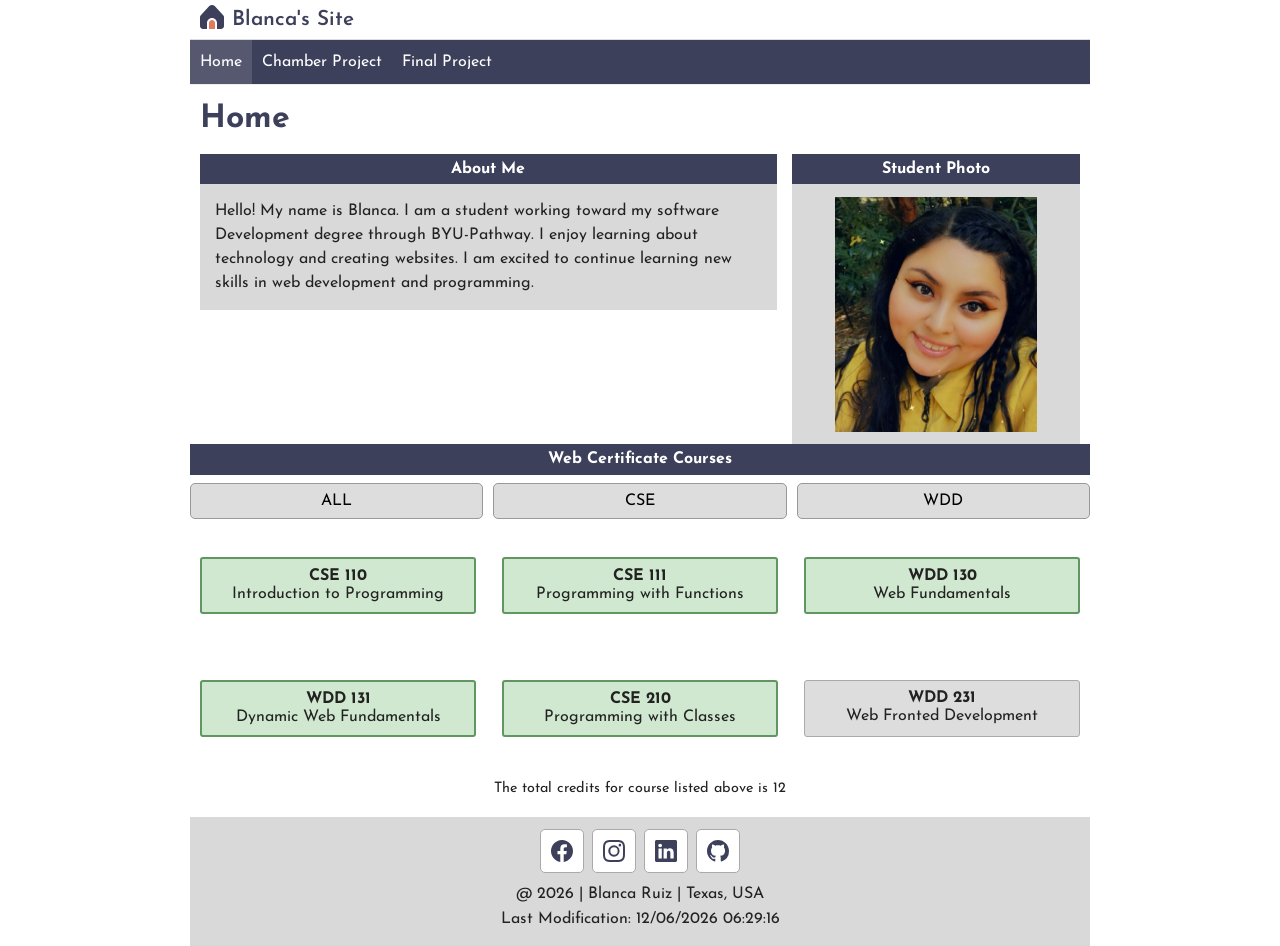
==== index.html @ 846e835e "adjustments" ====
<!DOCTYPE html>
<html lang="en">
<head>

    <meta charset="UTF-8">
    <meta name="viewport" content="width=device-width, initial-scale=1.0">

    <title>Blanca's Home Page | Wdd 231</title>
    <meta name="description" content="Blanca's WDD 231 course home page.">
    <meta name="author" content="Blanca Ruiz">

    <!-- Google Font Here -->
    <link rel="preconnect" href="https://fonts.googleapis.com">
    <link rel="preconnect" href="https://fonts.gstatic.com" crossorigin>
    <link
        href="https://fonts.googleapis.com/css2?family=Josefin+Sans:ital,wght@0,100..700;1,100..700&family=Montserrat:ital,wght@0,100..900;1,100..900&family=Roboto+Slab:wght@100..900&display=swap"
        rel="stylesheet">

    <!-- Style Sheets here -->
    <link rel="stylesheet" href="styles/normalize.css">
    <link rel="stylesheet" href="styles/base.css">
    <link rel="stylesheet" href="styles/larger.css">

    <!-- JavaScript -->
    <script src="scripts/navigation.js" defer></script>
    <script src="scripts/date.js" defer></script>
    <script src="scripts/course.js" defer></script>

</head>

<body>

    <header>

        <img src="images/home.svg" alt="Site Logo" width="512" height="512">
        <span>Blanca's Site </span>
        <button id="ham-btn" class="hamburger"></button>
    
    </header>


    <nav id="nav-bar" class="navigation">

        <ul>

            <li class="current"><a href="index.html">Home</a></li>
            <li><a href="#">Chamber Project</a></li>
            <li><a href="#">Final Project</a></li>
        
        </ul>

    </nav>

    <main>
        <h1>Home</h1>

        <div class="top-content">

            <section class="about">

                <h2>About Me</h2>

                <p>
                    Hello! My name is Blanca. I am a student working toward my software Development
                    degree through BYU-Pathway. I enjoy learning about technology and creating websites. 
                    I am excited to continue learning new skills in web development and programming. 
                </p>

            </section>


            <section class="student-photo">

                <h2>Student Photo</h2>

                <div class="photo-box">
                    <img src="images/studentPhoto.jpg" alt="Photo of Blanca">
                </div>

            </section>

        </div>

        <section class="courses">

            <h2>Web Certificate Courses</h2>

            <div class="course-buttons">

                <button id="all">ALL</button>
                <button id="cse">CSE</button>
                <button id="wdd">WDD</button>

            </div>

            <div id="course-list"></div>

            <p id="credits"></p>

        </section>

    </main>

    <footer>

        <div class="social">

            <a href="https://www.facebook.com/shiori.haruno" target="_blank" rel="noopener noreferrer"><img src="images/facebook.svg" alt="Facebook" width="16" height="16"></a>
            <a href="https://www.instagram.com/shiorinelyel/" target="_blank" rel="noopener noreferrer"><img src="images/instagram.svg" alt="Instagram" width="16" height="16"></a>
            <a href="https://www.linkedin.com/in/ruiz-blanca/" target="_blank" rel="noopener noreferrer"><img src="images/linkedin.svg" alt="Linked In" width="16" height="16"></a>
            <a href="http://github.com/nely15" target="_blank" rel="noopener noreferrer"><img src="images/github.svg" alt="Git Hub" width="16" height="16"></a>
            
        </div>

        <p>
             @ <span id="currentyear"></span>
             | Blanca Ruiz | Texas, USA
        </p>

        <p id="lastModified"></p>
        
    </footer>
    
</body>
</html>
---- styles/base.css ----
/*---Color Scheme---
terra cotta --accent #E07A5F
deep slate blue --dark #3D405B
--light #f4f4f4
--gray #d9d9d9
*/

:root {
    --dark: #3D405B;
    --light: #f4f4f4;
    --gray: #d9d9d9;
    --accent: #E07A5F;

}

/****************Site wide****************/
* {    
    box-sizing: border-box;
}

body {
    font-family: "Josefin Sans", sans-serif;
    margin: 0;
    color: #222;
}
main {
    max-width: 900px;
    margin: 0 auto;
}

h1{
    margin: 1rem 10px;
    color: var(--dark);
}

h2 {
    margin: 0;
    padding: 6px;
    background-color: var(--dark);
    color: white;
    text-align: center;
    font-size: 1rem;
}

/****************Header ****************/
header {
    display: grid;
    grid-template-columns: 59px 1fr 45px;
    align-items: center;
    gap: 10px;

    max-width: 900px;
    margin: 0 auto;
    border-bottom: solid 1px #ddd;
    column-gap: 8px;
    padding: 5px 0 5px 10px;

}

header img {
    display: block;
    width: 100%;
    height: auto;
    padding-bottom: 5px;
}

header span {
    font-size: 1.3rem;
    font-weight: 600;
    color: var(--dark);
}

/****************Hamburger ****************/

.hamburger {
    background: none;
    border: none;
    font-size: 2rem;
    color: var(--dark);
    cursor: pointer;
    font-family: Verdana, Geneva, Tahoma, sans-serif;

}

.hamburger::before {
    content: "\2630";
}

.hamburger.show::before {
    content: "\00D7";
}


/****************Navigation****************/
.navigation {
    display: none;
    background-color: var(--dark);

}
.navigation.show {
    display: block;
}
.navigation ul {
    list-style-type: none;
    margin: 0;
    padding: 0;
}

.navigation a {
    display: block;
    padding: .8rem 10px;
    color: white;
    text-decoration: none;
    border-bottom: solid 1px #ddd;
}

.navigation li.current {
    background-color: #55586f;
}

.navigation a:hover {
    background-color: var(--accent);
}

/**************** About & Photo ****************/
.top-content {
    margin: 0 10px;
}

.about {
    margin-bottom: 20px;
}

.about p {
    background-color: var(--gray);
    margin: 0;
    padding: 15px;
    line-height: 1.5;
}

.student-photo {
    margin-bottom: 20px;
}

.photo-box {
    background-color: var(--gray);
    min-height: 300px;
    display: flex;
    justify-content: center;
    align-items: center;
    color: #666;
}

.photo-box img {
    width: 70%;
    max-width: 300px;
    height: auto;
    display: block;
}
/****************Courses****************/
.course {
    margin: 30px 10px;
}

.course-buttons {
    display: grid;
    grid-template-columns: repeat(3, 1fr);
    gap: 10px;

    margin: 8px 0;
}

.course-buttons button {
    padding: 8px;
    border: 1px solid #999;
    border-radius: 5px;
    background-color: #ddd;
    font-family: inherit;
    cursor: pointer;
}

.course-buttons button:hover {
    background-color: var(--accent);
    color: white;
}

#course-list {
    display: grid;
    gap: 6px;
}

.course {
    background-color: #ddd;
    border: 1px solid #aaa;
    border-radius: 3px;
    padding: 8px;
    text-align: center;
}

.course.completed {
    background-color: #cfe8cf;
    border: 2px solid #609660;
}

#credits {
    text-align: center;
    font-size: .9rem;
}

/****************Footer****************/
footer {
    background-color: var(--gray);
    max-width: 900px;
    margin: 20px auto 0;
    padding: 12px 10px;
    text-align: center;
}

.social {
    display: flex;
    justify-content: center;
    column-gap: 8px;

    margin-bottom: 12px;

}

.social a {
    display: flex;
    justify-content: center;
    align-items: center;
    width: 44px;
    height: 44px;
    border: 1px solid #aaa;
    border-radius: 5px;
    background-color: white;
}

.social img {
    width: 22px;
    height: 22px;
}

.social a:hover {
    background-color: #eee;
}

footer p {
    margin: 6px;
}
---- styles/larger.css ----
@media only screen and (min-width:38rem) {
    header, main, nav, footer {
        max-width: 900px;
        margin-left: auto;
        margin-right: auto;
    }

    header {
        grid-template-columns: 24px auto;
    }


    /*hide hamburger on desktop*/

    .hamburger {
        display: none;
    }    

    /*desktop navigation */

    .navigation {
        display: block;
        border-bottom: solid 1px #eee;
    }

    .navigation ul {
        display: flex;
    }

    .navigation li {
        float: 1;
    }

    .navigation a {
        text-align: center;
        border: none;
    }

    /*About & photo*/

    .top-content {
        display: grid;
        grid-template-columns: 2fr 1fr;
        gap: 15px;
    }

    .about, .student-photo {
        margin-bottom: 0;
    }

    .photo-box {
        min-height: 260px;
    }

    /*Courses */

    #course-list {
        grid-template-columns: repeat(3, 1fr);
    }

    /*Footer */

    footer {
        margin-top: 20px;
    }

}
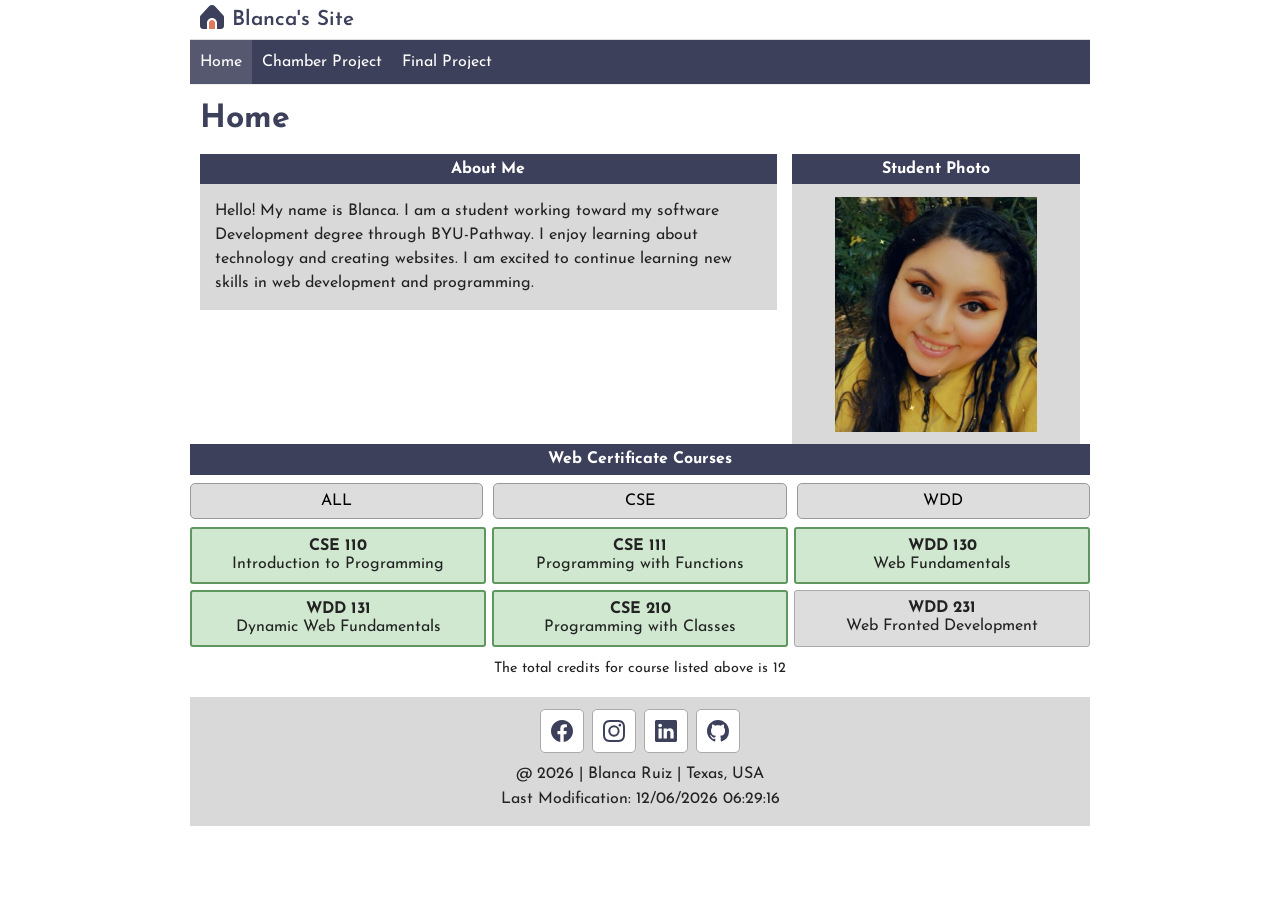
==== commit 7f31812e: "small edits" ====
--- a/index.html
+++ b/index.html
@@ -6,7 +6,7 @@
     <meta name="viewport" content="width=device-width, initial-scale=1.0">
 
     <title>Blanca's Home Page | Wdd 231</title>
-    <meta name="description" content="Blanca's WDD 231 course home page.">
+    <meta name="description" content="Blanca's WDD 231 course home page featuring information about me, my web development courses, and my progress as a BYUPathway student.">
     <meta name="author" content="Blanca Ruiz">
 
     <!-- Google Font Here -->
@@ -34,7 +34,7 @@
 
         <img src="images/home.svg" alt="Site Logo" width="512" height="512">
         <span>Blanca's Site </span>
-        <button id="ham-btn" class="hamburger"></button>
+        <button id="ham-btn" class="hamburger" aria-label="Open navigation menu"></button>
     
     </header>
 
@@ -74,7 +74,7 @@
                 <h2>Student Photo</h2>
 
                 <div class="photo-box">
-                    <img src="images/studentPhoto.jpg" alt="Photo of Blanca">
+                    <img src="images/student_photo.jpg" alt="Photo of Blanca" width="300" height="400">
                 </div>
 
             </section>
@@ -105,10 +105,10 @@
 
         <div class="social">
 
-            <a href="https://www.facebook.com/shiori.haruno" target="_blank" rel="noopener noreferrer"><img src="images/facebook.svg" alt="Facebook" width="16" height="16"></a>
-            <a href="https://www.instagram.com/shiorinelyel/" target="_blank" rel="noopener noreferrer"><img src="images/instagram.svg" alt="Instagram" width="16" height="16"></a>
-            <a href="https://www.linkedin.com/in/ruiz-blanca/" target="_blank" rel="noopener noreferrer"><img src="images/linkedin.svg" alt="Linked In" width="16" height="16"></a>
-            <a href="http://github.com/nely15" target="_blank" rel="noopener noreferrer"><img src="images/github.svg" alt="Git Hub" width="16" height="16"></a>
+            <a href="https://www.facebook.com/shiori.haruno" target="_blank" rel="noopener noreferrer"><img src="images/facebook.svg" alt="Facebook" width="22" height="22"></a>
+            <a href="https://www.instagram.com/shiorinelyel/" target="_blank" rel="noopener noreferrer"><img src="images/instagram.svg" alt="Instagram" width="22" height="22"></a>
+            <a href="https://www.linkedin.com/in/ruiz-blanca/" target="_blank" rel="noopener noreferrer"><img src="images/linkedin.svg" alt="Linked In" width="22" height="22"></a>
+            <a href="http://github.com/nely15" target="_blank" rel="noopener noreferrer"><img src="images/github.svg" alt="Git Hub" width="22" height="22"></a>
             
         </div>
 
--- a/styles/base.css
+++ b/styles/base.css
@@ -158,9 +158,6 @@
     display: block;
 }
 /****************Courses****************/
-.course {
-    margin: 30px 10px;
-}
 
 .course-buttons {
     display: grid;
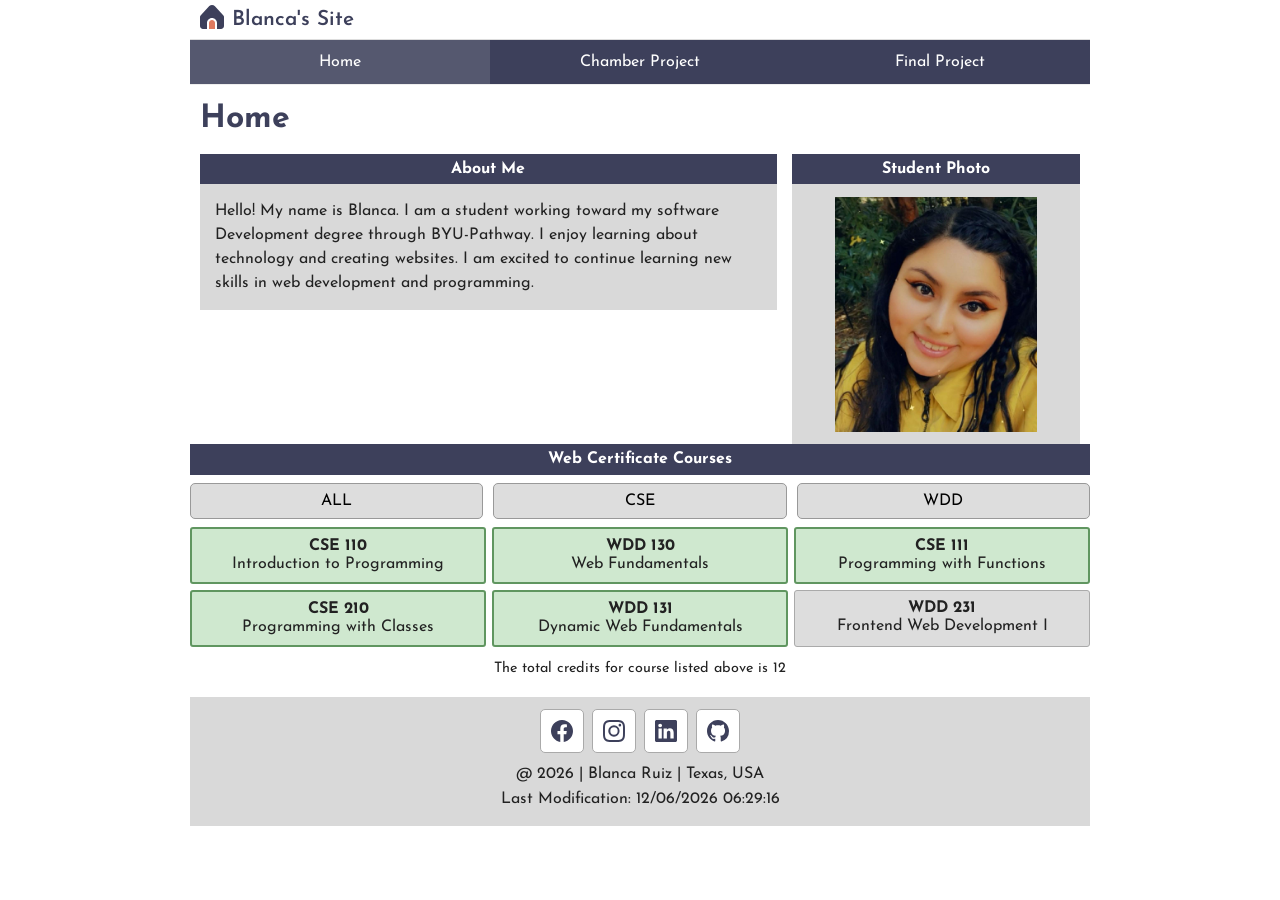
==== commit 59fb9fb5: "favicon" ====
--- a/index.html
+++ b/index.html
@@ -20,6 +20,9 @@
     <link rel="stylesheet" href="styles/normalize.css">
     <link rel="stylesheet" href="styles/base.css">
     <link rel="stylesheet" href="styles/larger.css">
+
+    <!--Favicon-->
+    <link rel="icon" href="favicon.ico">
 
     <!-- JavaScript -->
     <script src="scripts/navigation.js" defer></script>
--- a/styles/larger.css
+++ b/styles/larger.css
@@ -28,7 +28,7 @@
     }
 
     .navigation li {
-        float: 1;
+        flex: 1;
     }
 
     .navigation a {
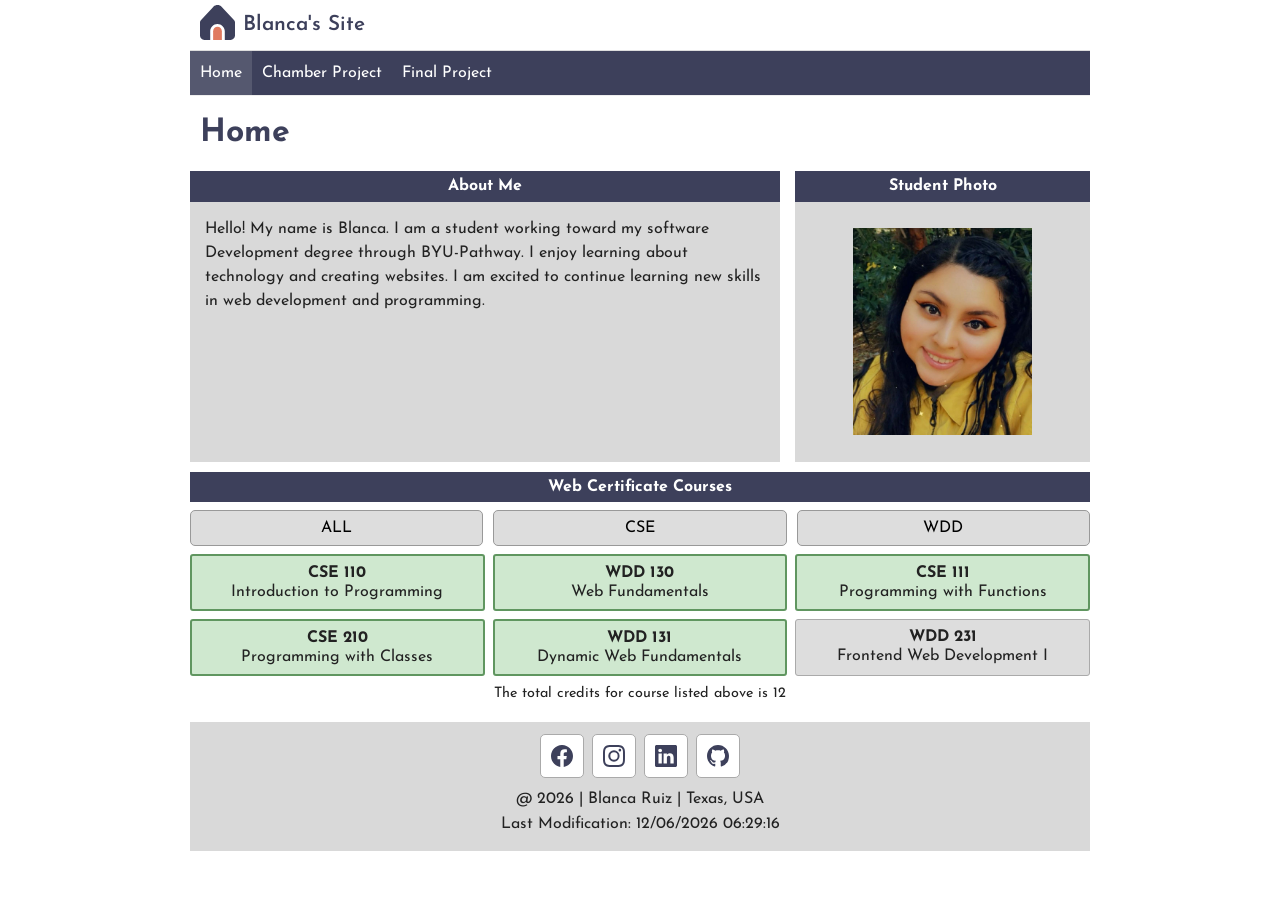
==== commit 4a66b208: "attributions" ====
--- a/index.html
+++ b/index.html
@@ -8,6 +8,13 @@
     <title>Blanca's Home Page | Wdd 231</title>
     <meta name="description" content="Blanca's WDD 231 course home page featuring information about me, my web development courses, and my progress as a BYUPathway student.">
     <meta name="author" content="Blanca Ruiz">
+    
+    <!--Open graph meta properties-->
+    <meta property="og:title" content="Blanca's Home Page | WDD 231">
+    <meta property="og:description" content="Blanca's WDD 231 course home page">
+    <meta property="og:image" content="https://nely15.github.io/wdd231/images/student_photo.jpg">
+    <meta property="og:url" content="https://nely15.github.io/wdd231/index.html">
+    <meta property="og:type" content="website">
 
     <!-- Google Font Here -->
     <link rel="preconnect" href="https://fonts.googleapis.com">
@@ -43,14 +50,11 @@
 
 
     <nav id="nav-bar" class="navigation">
-
         <ul>
-
             <li class="current"><a href="index.html">Home</a></li>
-            <li><a href="#">Chamber Project</a></li>
-            <li><a href="#">Final Project</a></li>
-        
-        </ul>
+            <li><a href="chamber/index.html">Chamber Project</a></li>
+            <li><a href="finalproject/index.html">Final Project</a></li>
+    </ul>
 
     </nav>
 
--- a/styles/base.css
+++ b/styles/base.css
@@ -29,7 +29,7 @@
 }
 
 h1{
-    margin: 1rem 10px;
+    margin: 1.2rem 10px;
     color: var(--dark);
 }
 
@@ -45,12 +45,12 @@
 /****************Header ****************/
 header {
     display: grid;
-    grid-template-columns: 59px 1fr 45px;
+    grid-template-columns: 45px 1fr 45px;
     align-items: center;
     gap: 10px;
 
     max-width: 900px;
-    margin: 0 auto;
+    margin: 0 10px;
     border-bottom: solid 1px #ddd;
     column-gap: 8px;
     padding: 5px 0 5px 10px;
@@ -124,15 +124,19 @@
 
 /**************** About & Photo ****************/
 .top-content {
-    margin: 0 10px;
+    margin: 0;
+}
+
+.courses {
+    margin: 10px 10px 0;
 }
 
 .about {
     margin-bottom: 20px;
+    background-color: var(--gray);
 }
 
 .about p {
-    background-color: var(--gray);
     margin: 0;
     padding: 15px;
     line-height: 1.5;
@@ -145,6 +149,7 @@
 .photo-box {
     background-color: var(--gray);
     min-height: 300px;
+    padding: 20px;
     display: flex;
     justify-content: center;
     align-items: center;
@@ -183,7 +188,7 @@
 
 #course-list {
     display: grid;
-    gap: 6px;
+    gap: 8px;
 }
 
 .course {
@@ -202,13 +207,14 @@
 #credits {
     text-align: center;
     font-size: .9rem;
+    margin: 10px 0;
 }
 
 /****************Footer****************/
 footer {
     background-color: var(--gray);
     max-width: 900px;
-    margin: 20px auto 0;
+    margin: 20px 10px 0;
     padding: 12px 10px;
     text-align: center;
 }
--- a/styles/larger.css
+++ b/styles/larger.css
@@ -6,7 +6,7 @@
     }
 
     header {
-        grid-template-columns: 24px auto;
+        grid-template-columns: 35px auto;
     }
 
 
@@ -28,7 +28,7 @@
     }
 
     .navigation li {
-        flex: 1;
+        flex: 0 0 auto;
     }
 
     .navigation a {
@@ -53,6 +53,9 @@
     }
 
     /*Courses */
+    .courses {
+        margin: 10px 0 0;
+    }
 
     #course-list {
         grid-template-columns: repeat(3, 1fr);
@@ -61,7 +64,7 @@
     /*Footer */
 
     footer {
-        margin-top: 20px;
+        margin: 20px auto 0;
     }
 
 }
